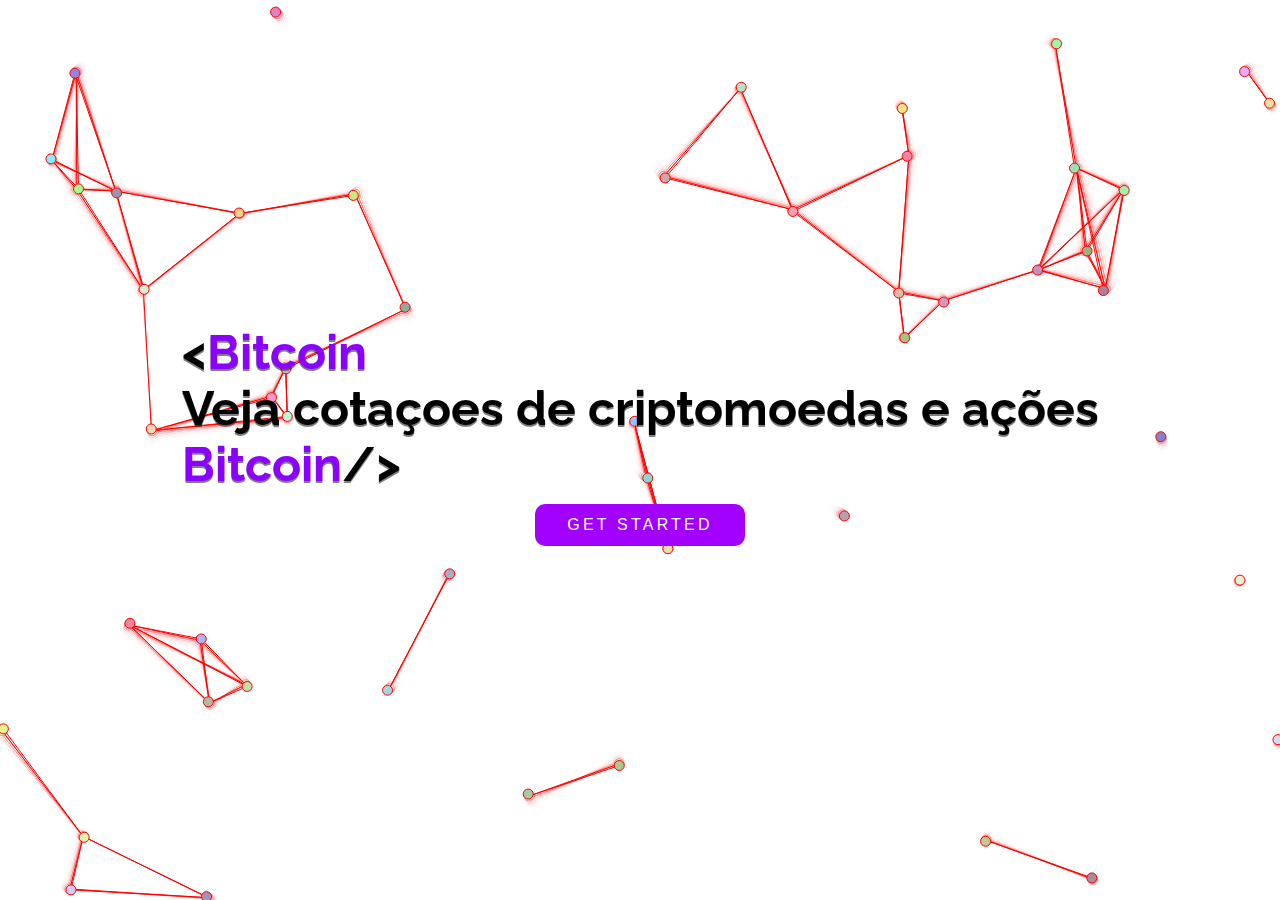
==== index.html @ ca7a72cd "Add files via upload" ====
<!doctype html>
<html>
  <head>
    <title>Blockchain API test</title>
<link href="https://fonts.googleapis.com/css2?family=Dosis&family=Raleway&display=swap" rel="stylesheet">
<link rel="stylesheet" href="./intro/style.css">
  </head>
  <body>
    <canvas id="animation" height="350" width="0"></canvas>

    <h1><<span></span> <br> Veja cotaçoes de criptomoedas e ações <br> <span></span>/></h1>
    
    <h2>Feito utilizando API:</h2>
    <h3><a href="https://coinmarketcap.com/api/">coinmarketcap</a> </h3>

     <h2>
    Ainda apenas em USD , depois adicionarei outras moedas(R$)
    </h2>
    <p></p>
    <button> <a href= "./app/index.html" >Get Started</a></button>

    <script src="./intro/intro.js"></script>
---- intro/style.css ----
body {
    display: flex;
    height: 800px;
    flex-direction: column;
    align-items: center;
    justify-content: center;
  }
  canvas{
   position: fixed;   
    top: 0;
    bottom: 0;
    width: 100%;
    height: 100%;
    background-color: #ffffff;
    overflow: hidden;
  }
  
  h1 {
    position: fixed;   
    padding: 0;
    font-family: 'Raleway';
    color: black;
    font-size: 3em;
    text-shadow: 0 2px 0 rgba(0,0,0,.5);
  }
  
  span:before {
    color: rgb(140, 0, 255);
    content: 'Bitcoin';
      animation: animate infinite 6s;
      
  }
  
  @keyframes animate {
    0% {
      content: 'Bitcoin';
    }
    20% {
      content: 'Ethereum';
    }
    30% {
      content: 'Litecoin'
    }
   
  }
  
  h2 {
    color: #bd7e21;
    font-family: 'Dosis';
  }
  h3 {
    color: #2ebd21;
    font-family: 'Dosis';
  }
  
  
  button {
    background: rgb(162, 0, 255);
    border: none;
    border-radius: 10px;
    color: white;
    cursor: crosshair;
    font-size: 1em;
    letter-spacing: .2em;
    outline: none;
    padding: .75em 2em;
    position: relative; 
    text-transform: uppercase;
    
  }
  
  button::before {
      background: white;
      border-radius: inherit;
      content: '';
      filter: blur(10px);
      opacity: .75;
      position: absolute;
      transition: all .3s ease-in-out;
      width: 100%;
      height: 100%;
      top: 0;
      right: 0;
      z-index: -1;
    }
  
  button:hover::before {
      filter: blur(20px);
      opacity: 1;
    }
    a{
        text-decoration:none;
        color:inherit;
    }
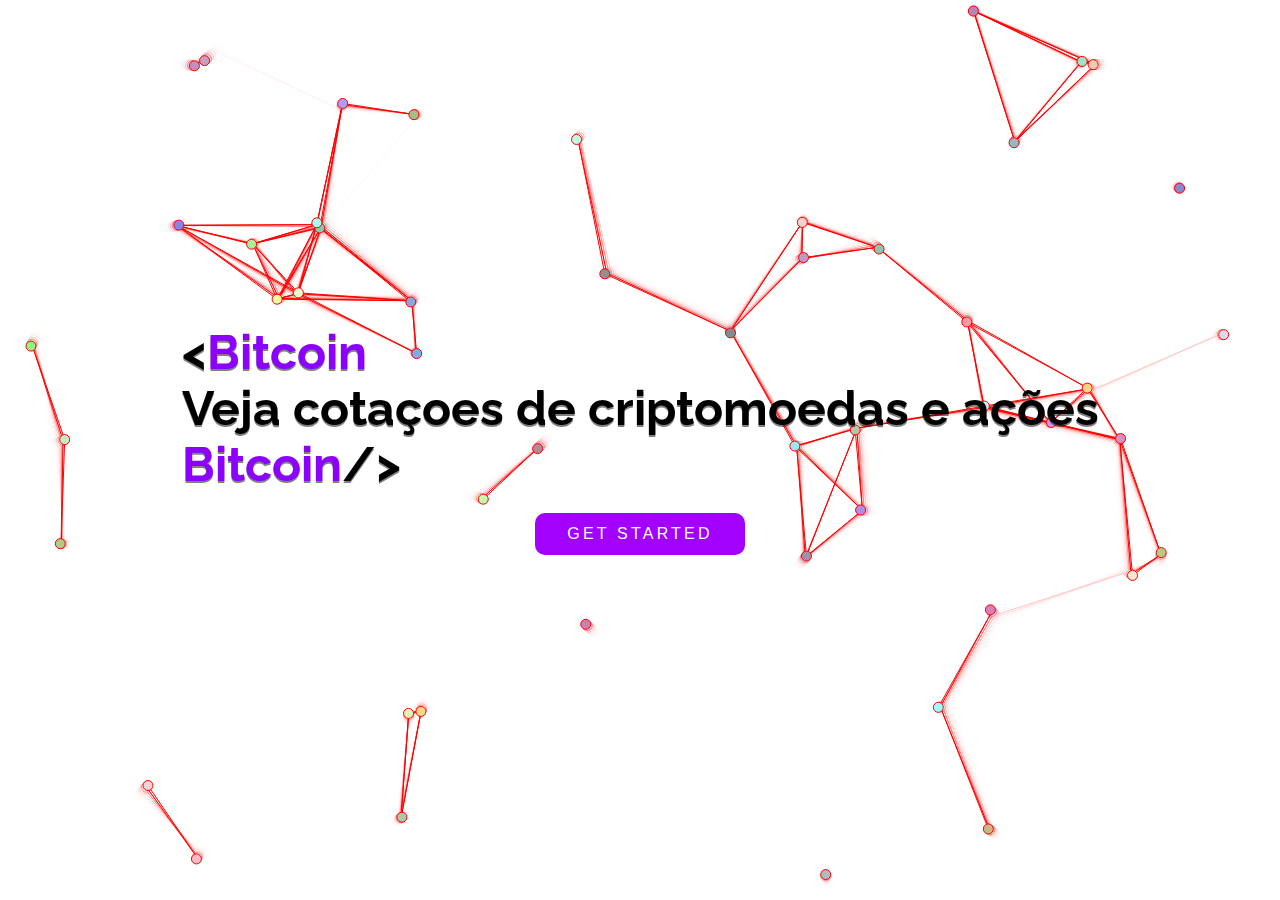
==== commit adf7710e: "Update index.html" ====
--- a/index.html
+++ b/index.html
@@ -4,6 +4,7 @@
     <title>Blockchain API test</title>
 <link href="https://fonts.googleapis.com/css2?family=Dosis&family=Raleway&display=swap" rel="stylesheet">
 <link rel="stylesheet" href="./intro/style.css">
+<link rel="sortcut icon" href="https://upload.wikimedia.org/wikipedia/commons/thumb/b/b7/ETHEREUM-YOUTUBE-PROFILE-PIC.png/600px-ETHEREUM-YOUTUBE-PROFILE-PIC.png" type="image/png" />;
   </head>
   <body>
     <canvas id="animation" height="350" width="0"></canvas>
@@ -22,4 +23,4 @@
     <script src="./intro/intro.js"></script>
     
     
-    +    
